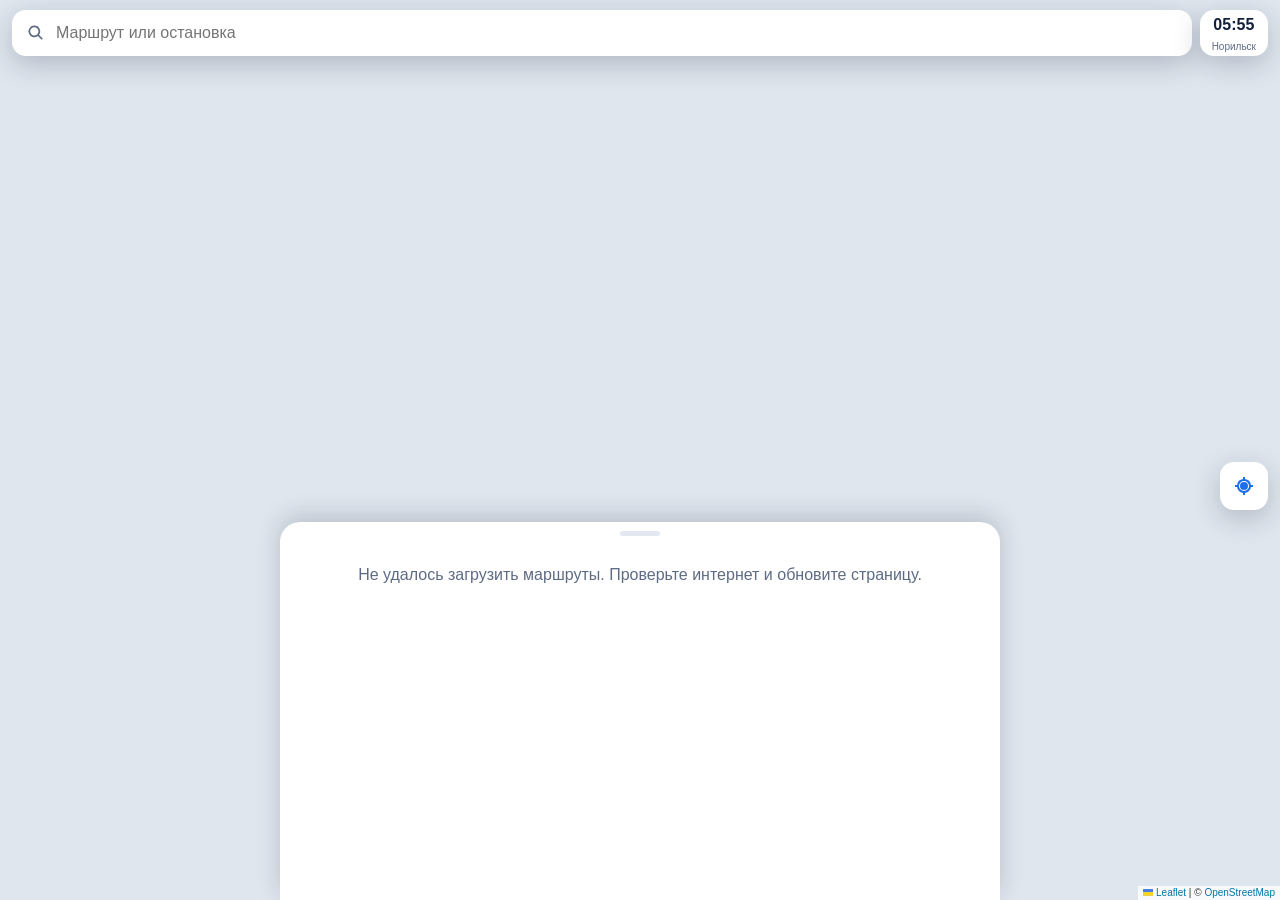
==== web/index.html @ 60977170 "Web (PWA) test version for iPhone: map, routes, schedule, stops, favorites Built from the same Andro" ====
<!doctype html>
<html lang="ru">
<head>
<meta charset="utf-8">
<meta name="viewport" content="width=device-width, initial-scale=1, viewport-fit=cover">
<title>Норильский транспорт</title>
<meta name="description" content="Автобусы Норильска: маршруты, остановки и расписание.">
<meta name="theme-color" content="#0b1630">
<meta name="apple-mobile-web-app-capable" content="yes">
<meta name="mobile-web-app-capable" content="yes">
<meta name="apple-mobile-web-app-status-bar-style" content="black-translucent">
<meta name="apple-mobile-web-app-title" content="Транспорт">
<link rel="apple-touch-icon" href="icons/icon-180.png">
<link rel="icon" href="icons/icon-192.png">
<link rel="manifest" href="manifest.webmanifest">
<link rel="stylesheet" href="vendor/leaflet.css">
<link rel="stylesheet" href="app.css">
</head>
<body>
<div id="map" aria-label="Карта Норильска"></div>

<header class="topbar">
  <div class="search">
    <svg viewBox="0 0 24 24" aria-hidden="true"><path d="M10 3a7 7 0 0 1 5.6 11.2l4.6 4.6-1.4 1.4-4.6-4.6A7 7 0 1 1 10 3zm0 2a5 5 0 1 0 0 10 5 5 0 0 0 0-10z"/></svg>
    <input id="q" type="search" placeholder="Маршрут или остановка" autocomplete="off" enterkeyhint="search" aria-label="Поиск маршрута или остановки">
    <button id="qclear" class="icon-btn" hidden aria-label="Очистить">×</button>
  </div>
  <div class="clock" id="clock" title="Время в Норильске"></div>
</header>

<div class="fabs">
  <button id="locate" class="fab" aria-label="Где я">
    <svg viewBox="0 0 24 24" aria-hidden="true"><path d="M12 8a4 4 0 1 1 0 8 4 4 0 0 1 0-8zm9 3h-2.06A7 7 0 0 0 13 5.06V3h-2v2.06A7 7 0 0 0 5.06 11H3v2h2.06A7 7 0 0 0 11 18.94V21h2v-2.06A7 7 0 0 0 18.94 13H21v-2zm-9 6a5 5 0 1 1 0-10 5 5 0 0 1 0 10z"/></svg>
  </button>
</div>

<section id="sheet" class="sheet" aria-live="polite">
  <button class="grip" id="grip" aria-label="Развернуть или свернуть панель"><span></span></button>
  <div id="sheet-body"></div>
</section>

<div id="toast" class="toast" role="status" hidden></div>

<script>window.BUILD = "__BUILD__";</script>
<script src="vendor/leaflet.js"></script>
<script src="app.js"></script>
</body>
</html>
---- web/vendor/leaflet.css ----
/* required styles */

.leaflet-pane,
.leaflet-tile,
.leaflet-marker-icon,
.leaflet-marker-shadow,
.leaflet-tile-container,
.leaflet-pane > svg,
.leaflet-pane > canvas,
.leaflet-zoom-box,
.leaflet-image-layer,
.leaflet-layer {
	position: absolute;
	left: 0;
	top: 0;
	}
.leaflet-container {
	overflow: hidden;
	}
.leaflet-tile,
.leaflet-marker-icon,
.leaflet-marker-shadow {
	-webkit-user-select: none;
	   -moz-user-select: none;
	        user-select: none;
	  -webkit-user-drag: none;
	}
/* Prevents IE11 from highlighting tiles in blue */
.leaflet-tile::selection {
	background: transparent;
}
/* Safari renders non-retina tile on retina better with this, but Chrome is worse */
.leaflet-safari .leaflet-tile {
	image-rendering: -webkit-optimize-contrast;
	}
/* hack that prevents hw layers "stretching" when loading new tiles */
.leaflet-safari .leaflet-tile-container {
	width: 1600px;
	height: 1600px;
	-webkit-transform-origin: 0 0;
	}
.leaflet-marker-icon,
.leaflet-marker-shadow {
	display: block;
	}
/* .leaflet-container svg: reset svg max-width decleration shipped in Joomla! (joomla.org) 3.x */
/* .leaflet-container img: map is broken in FF if you have max-width: 100% on tiles */
.leaflet-container .leaflet-overlay-pane svg {
	max-width: none !important;
	max-height: none !important;
	}
.leaflet-container .leaflet-marker-pane img,
.leaflet-container .leaflet-shadow-pane img,
.leaflet-container .leaflet-tile-pane img,
.leaflet-container img.leaflet-image-layer,
.leaflet-container .leaflet-tile {
	max-width: none !important;
	max-height: none !important;
	width: auto;
	padding: 0;
	}

.leaflet-container img.leaflet-tile {
	/* See: https://bugs.chromium.org/p/chromium/issues/detail?id=600120 */
	mix-blend-mode: plus-lighter;
}

.leaflet-container.leaflet-touch-zoom {
	-ms-touch-action: pan-x pan-y;
	touch-action: pan-x pan-y;
	}
.leaflet-container.leaflet-touch-drag {
	-ms-touch-action: pinch-zoom;
	/* Fallback for FF which doesn't support pinch-zoom */
	touch-action: none;
	touch-action: pinch-zoom;
}
.leaflet-container.leaflet-touch-drag.leaflet-touch-zoom {
	-ms-touch-action: none;
	touch-action: none;
}
.leaflet-container {
	-webkit-tap-highlight-color: transparent;
}
.leaflet-container a {
	-webkit-tap-highlight-color: rgba(51, 181, 229, 0.4);
}
.leaflet-tile {
	filter: inherit;
	visibility: hidden;
	}
.leaflet-tile-loaded {
	visibility: inherit;
	}
.leaflet-zoom-box {
	width: 0;
	height: 0;
	-moz-box-sizing: border-box;
	     box-sizing: border-box;
	z-index: 800;
	}
/* workaround for https://bugzilla.mozilla.org/show_bug.cgi?id=888319 */
.leaflet-overlay-pane svg {
	-moz-user-select: none;
	}

.leaflet-pane         { z-index: 400; }

.leaflet-tile-pane    { z-index: 200; }
.leaflet-overlay-pane { z-index: 400; }
.leaflet-shadow-pane  { z-index: 500; }
.leaflet-marker-pane  { z-index: 600; }
.leaflet-tooltip-pane   { z-index: 650; }
.leaflet-popup-pane   { z-index: 700; }

.leaflet-map-pane canvas { z-index: 100; }
.leaflet-map-pane svg    { z-index: 200; }

.leaflet-vml-shape {
	width: 1px;
	height: 1px;
	}
.lvml {
	behavior: url(#default#VML);
	display: inline-block;
	position: absolute;
	}


/* control positioning */

.leaflet-control {
	position: relative;
	z-index: 800;
	pointer-events: visiblePainted; /* IE 9-10 doesn't have auto */
	pointer-events: auto;
	}
.leaflet-top,
.leaflet-bottom {
	position: absolute;
	z-index: 1000;
	pointer-events: none;
	}
.leaflet-top {
	top: 0;
	}
.leaflet-right {
	right: 0;
	}
.leaflet-bottom {
	bottom: 0;
	}
.leaflet-left {
	left: 0;
	}
.leaflet-control {
	float: left;
	clear: both;
	}
.leaflet-right .leaflet-control {
	float: right;
	}
.leaflet-top .leaflet-control {
	margin-top: 10px;
	}
.leaflet-bottom .leaflet-control {
	margin-bottom: 10px;
	}
.leaflet-left .leaflet-control {
	margin-left: 10px;
	}
.leaflet-right .leaflet-control {
	margin-right: 10px;
	}


/* zoom and fade animations */

.leaflet-fade-anim .leaflet-popup {
	opacity: 0;
	-webkit-transition: opacity 0.2s linear;
	   -moz-transition: opacity 0.2s linear;
	        transition: opacity 0.2s linear;
	}
.leaflet-fade-anim .leaflet-map-pane .leaflet-popup {
	opacity: 1;
	}
.leaflet-zoom-animated {
	-webkit-transform-origin: 0 0;
	    -ms-transform-origin: 0 0;
	        transform-origin: 0 0;
	}
svg.leaflet-zoom-animated {
	will-change: transform;
}

.leaflet-zoom-anim .leaflet-zoom-animated {
	-webkit-transition: -webkit-transform 0.25s cubic-bezier(0,0,0.25,1);
	   -moz-transition:    -moz-transform 0.25s cubic-bezier(0,0,0.25,1);
	        transition:         transform 0.25s cubic-bezier(0,0,0.25,1);
	}
.leaflet-zoom-anim .leaflet-tile,
.leaflet-pan-anim .leaflet-tile {
	-webkit-transition: none;
	   -moz-transition: none;
	        transition: none;
	}

.leaflet-zoom-anim .leaflet-zoom-hide {
	visibility: hidden;
	}


/* cursors */

.leaflet-interactive {
	cursor: pointer;
	}
.leaflet-grab {
	cursor: -webkit-grab;
	cursor:    -moz-grab;
	cursor:         grab;
	}
.leaflet-crosshair,
.leaflet-crosshair .leaflet-interactive {
	cursor: crosshair;
	}
.leaflet-popup-pane,
.leaflet-control {
	cursor: auto;
	}
.leaflet-dragging .leaflet-grab,
.leaflet-dragging .leaflet-grab .leaflet-interactive,
.leaflet-dragging .leaflet-marker-draggable {
	cursor: move;
	cursor: -webkit-grabbing;
	cursor:    -moz-grabbing;
	cursor:         grabbing;
	}

/* marker & overlays interactivity */
.leaflet-marker-icon,
.leaflet-marker-shadow,
.leaflet-image-layer,
.leaflet-pane > svg path,
.leaflet-tile-container {
	pointer-events: none;
	}

.leaflet-marker-icon.leaflet-interactive,
.leaflet-image-layer.leaflet-interactive,
.leaflet-pane > svg path.leaflet-interactive,
svg.leaflet-image-layer.leaflet-interactive path {
	pointer-events: visiblePainted; /* IE 9-10 doesn't have auto */
	pointer-events: auto;
	}

/* visual tweaks */

.leaflet-container {
	background: #ddd;
	outline-offset: 1px;
	}
.leaflet-container a {
	color: #0078A8;
	}
.leaflet-zoom-box {
	border: 2px dotted #38f;
	background: rgba(255,255,255,0.5);
	}


/* general typography */
.leaflet-container {
	font-family: "Helvetica Neue", Arial, Helvetica, sans-serif;
	font-size: 12px;
	font-size: 0.75rem;
	line-height: 1.5;
	}


/* general toolbar styles */

.leaflet-bar {
	box-shadow: 0 1px 5px rgba(0,0,0,0.65);
	border-radius: 4px;
	}
.leaflet-bar a {
	background-color: #fff;
	border-bottom: 1px solid #ccc;
	width: 26px;
	height: 26px;
	line-height: 26px;
	display: block;
	text-align: center;
	text-decoration: none;
	color: black;
	}
.leaflet-bar a,
.leaflet-control-layers-toggle {
	background-position: 50% 50%;
	background-repeat: no-repeat;
	display: block;
	}
.leaflet-bar a:hover,
.leaflet-bar a:focus {
	background-color: #f4f4f4;
	}
.leaflet-bar a:first-child {
	border-top-left-radius: 4px;
	border-top-right-radius: 4px;
	}
.leaflet-bar a:last-child {
	border-bottom-left-radius: 4px;
	border-bottom-right-radius: 4px;
	border-bottom: none;
	}
.leaflet-bar a.leaflet-disabled {
	cursor: default;
	background-color: #f4f4f4;
	color: #bbb;
	}

.leaflet-touch .leaflet-bar a {
	width: 30px;
	height: 30px;
	line-height: 30px;
	}
.leaflet-touch .leaflet-bar a:first-child {
	border-top-left-radius: 2px;
	border-top-right-radius: 2px;
	}
.leaflet-touch .leaflet-bar a:last-child {
	border-bottom-left-radius: 2px;
	border-bottom-right-radius: 2px;
	}

/* zoom control */

.leaflet-control-zoom-in,
.leaflet-control-zoom-out {
	font: bold 18px 'Lucida Console', Monaco, monospace;
	text-indent: 1px;
	}

.leaflet-touch .leaflet-control-zoom-in, .leaflet-touch .leaflet-control-zoom-out  {
	font-size: 22px;
	}


/* layers control */

.leaflet-control-layers {
	box-shadow: 0 1px 5px rgba(0,0,0,0.4);
	background: #fff;
	border-radius: 5px;
	}
.leaflet-control-layers-toggle {
	background-image: url(images/layers.png);
	width: 36px;
	height: 36px;
	}
.leaflet-retina .leaflet-control-layers-toggle {
	background-image: url(images/layers-2x.png);
	background-size: 26px 26px;
	}
.leaflet-touch .leaflet-control-layers-toggle {
	width: 44px;
	height: 44px;
	}
.leaflet-control-layers .leaflet-control-layers-list,
.leaflet-control-layers-expanded .leaflet-control-layers-toggle {
	display: none;
	}
.leaflet-control-layers-expanded .leaflet-control-layers-list {
	display: block;
	position: relative;
	}
.leaflet-control-layers-expanded {
	padding: 6px 10px 6px 6px;
	color: #333;
	background: #fff;
	}
.leaflet-control-layers-scrollbar {
	overflow-y: scroll;
	overflow-x: hidden;
	padding-right: 5px;
	}
.leaflet-control-layers-selector {
	margin-top: 2px;
	position: relative;
	top: 1px;
	}
.leaflet-control-layers label {
	display: block;
	font-size: 13px;
	font-size: 1.08333em;
	}
.leaflet-control-layers-separator {
	height: 0;
	border-top: 1px solid #ddd;
	margin: 5px -10px 5px -6px;
	}

/* Default icon URLs */
.leaflet-default-icon-path { /* used only in path-guessing heuristic, see L.Icon.Default */
	background-image: url(images/marker-icon.png);
	}


/* attribution and scale controls */

.leaflet-container .leaflet-control-attribution {
	background: #fff;
	background: rgba(255, 255, 255, 0.8);
	margin: 0;
	}
.leaflet-control-attribution,
.leaflet-control-scale-line {
	padding: 0 5px;
	color: #333;
	line-height: 1.4;
	}
.leaflet-control-attribution a {
	text-decoration: none;
	}
.leaflet-control-attribution a:hover,
.leaflet-control-attribution a:focus {
	text-decoration: underline;
	}
.leaflet-attribution-flag {
	display: inline !important;
	vertical-align: baseline !important;
	width: 1em;
	height: 0.6669em;
	}
.leaflet-left .leaflet-control-scale {
	margin-left: 5px;
	}
.leaflet-bottom .leaflet-control-scale {
	margin-bottom: 5px;
	}
.leaflet-control-scale-line {
	border: 2px solid #777;
	border-top: none;
	line-height: 1.1;
	padding: 2px 5px 1px;
	white-space: nowrap;
	-moz-box-sizing: border-box;
	     box-sizing: border-box;
	background: rgba(255, 255, 255, 0.8);
	text-shadow: 1px 1px #fff;
	}
.leaflet-control-scale-line:not(:first-child) {
	border-top: 2px solid #777;
	border-bottom: none;
	margin-top: -2px;
	}
.leaflet-control-scale-line:not(:first-child):not(:last-child) {
	border-bottom: 2px solid #777;
	}

.leaflet-touch .leaflet-control-attribution,
.leaflet-touch .leaflet-control-layers,
.leaflet-touch .leaflet-bar {
	box-shadow: none;
	}
.leaflet-touch .leaflet-control-layers,
.leaflet-touch .leaflet-bar {
	border: 2px solid rgba(0,0,0,0.2);
	background-clip: padding-box;
	}


/* popup */

.leaflet-popup {
	position: absolute;
	text-align: center;
	margin-bottom: 20px;
	}
.leaflet-popup-content-wrapper {
	padding: 1px;
	text-align: left;
	border-radius: 12px;
	}
.leaflet-popup-content {
	margin: 13px 24px 13px 20px;
	line-height: 1.3;
	font-size: 13px;
	font-size: 1.08333em;
	min-height: 1px;
	}
.leaflet-popup-content p {
	margin: 17px 0;
	margin: 1.3em 0;
	}
.leaflet-popup-tip-container {
	width: 40px;
	height: 20px;
	position: absolute;
	left: 50%;
	margin-top: -1px;
	margin-left: -20px;
	overflow: hidden;
	pointer-events: none;
	}
.leaflet-popup-tip {
	width: 17px;
	height: 17px;
	padding: 1px;

	margin: -10px auto 0;
	pointer-events: auto;

	-webkit-transform: rotate(45deg);
	   -moz-transform: rotate(45deg);
	    -ms-transform: rotate(45deg);
	        transform: rotate(45deg);
	}
.leaflet-popup-content-wrapper,
.leaflet-popup-tip {
	background: white;
	color: #333;
	box-shadow: 0 3px 14px rgba(0,0,0,0.4);
	}
.leaflet-container a.leaflet-popup-close-button {
	position: absolute;
	top: 0;
	right: 0;
	border: none;
	text-align: center;
	width: 24px;
	height: 24px;
	font: 16px/24px Tahoma, Verdana, sans-serif;
	color: #757575;
	text-decoration: none;
	background: transparent;
	}
.leaflet-container a.leaflet-popup-close-button:hover,
.leaflet-container a.leaflet-popup-close-button:focus {
	color: #585858;
	}
.leaflet-popup-scrolled {
	overflow: auto;
	}

.leaflet-oldie .leaflet-popup-content-wrapper {
	-ms-zoom: 1;
	}
.leaflet-oldie .leaflet-popup-tip {
	width: 24px;
	margin: 0 auto;

	-ms-filter: "progid:DXImageTransform.Microsoft.Matrix(M11=0.70710678, M12=0.70710678, M21=-0.70710678, M22=0.70710678)";
	filter: progid:DXImageTransform.Microsoft.Matrix(M11=0.70710678, M12=0.70710678, M21=-0.70710678, M22=0.70710678);
	}

.leaflet-oldie .leaflet-control-zoom,
.leaflet-oldie .leaflet-control-layers,
.leaflet-oldie .leaflet-popup-content-wrapper,
.leaflet-oldie .leaflet-popup-tip {
	border: 1px solid #999;
	}


/* div icon */

.leaflet-div-icon {
	background: #fff;
	border: 1px solid #666;
	}


/* Tooltip */
/* Base styles for the element that has a tooltip */
.leaflet-tooltip {
	position: absolute;
	padding: 6px;
	background-color: #fff;
	border: 1px solid #fff;
	border-radius: 3px;
	color: #222;
	white-space: nowrap;
	-webkit-user-select: none;
	-moz-user-select: none;
	-ms-user-select: none;
	user-select: none;
	pointer-events: none;
	box-shadow: 0 1px 3px rgba(0,0,0,0.4);
	}
.leaflet-tooltip.leaflet-interactive {
	cursor: pointer;
	pointer-events: auto;
	}
.leaflet-tooltip-top:before,
.leaflet-tooltip-bottom:before,
.leaflet-tooltip-left:before,
.leaflet-tooltip-right:before {
	position: absolute;
	pointer-events: none;
	border: 6px solid transparent;
	background: transparent;
	content: "";
	}

/* Directions */

.leaflet-tooltip-bottom {
	margin-top: 6px;
}
.leaflet-tooltip-top {
	margin-top: -6px;
}
.leaflet-tooltip-bottom:before,
.leaflet-tooltip-top:before {
	left: 50%;
	margin-left: -6px;
	}
.leaflet-tooltip-top:before {
	bottom: 0;
	margin-bottom: -12px;
	border-top-color: #fff;
	}
.leaflet-tooltip-bottom:before {
	top: 0;
	margin-top: -12px;
	margin-left: -6px;
	border-bottom-color: #fff;
	}
.leaflet-tooltip-left {
	margin-left: -6px;
}
.leaflet-tooltip-right {
	margin-left: 6px;
}
.leaflet-tooltip-left:before,
.leaflet-tooltip-right:before {
	top: 50%;
	margin-top: -6px;
	}
.leaflet-tooltip-left:before {
	right: 0;
	margin-right: -12px;
	border-left-color: #fff;
	}
.leaflet-tooltip-right:before {
	left: 0;
	margin-left: -12px;
	border-right-color: #fff;
	}

/* Printing */

@media print {
	/* Prevent printers from removing background-images of controls. */
	.leaflet-control {
		-webkit-print-color-adjust: exact;
		print-color-adjust: exact;
		}
	}
---- web/app.css ----
:root {
  --bg: #0b1630;
  --panel: #ffffff;
  --text: #13203b;
  --muted: #5d6b85;
  --line: #e3e8f0;
  --accent: #1f6feb;
  --accent-soft: #e8f0fe;
  --good: #1b8a4b;
  --warn: #b45309;
  --chip: #f1f4f9;
  --shadow: 0 8px 28px rgba(11, 22, 48, .22);
  --safe-top: env(safe-area-inset-top, 0px);
  --safe-bottom: env(safe-area-inset-bottom, 0px);
  --sheet-peek: 42vh;
  color-scheme: light;
}
@media (prefers-color-scheme: dark) {
  :root {
    --panel: #121c33;
    --text: #e9eef8;
    --muted: #9aa8c2;
    --line: #22304f;
    --accent: #5b9bff;
    --accent-soft: #1b2b4d;
    --good: #4ade80;
    --warn: #fbbf24;
    --chip: #1b2742;
    color-scheme: dark;
  }
}
* { box-sizing: border-box; -webkit-tap-highlight-color: transparent; }
html, body { margin: 0; height: 100%; overflow: hidden; background: var(--bg);
  font: 16px/1.35 -apple-system, BlinkMacSystemFont, "SF Pro Text", "Segoe UI", Roboto, sans-serif; color: var(--text); }
button { font: inherit; color: inherit; }

#map { position: fixed; inset: 0; background: #dfe6ee; }
@media (prefers-color-scheme: dark) { #map .leaflet-tile-pane { filter: brightness(.72) contrast(1.1) saturate(.8); } }

.topbar { position: fixed; z-index: 1000; left: 0; right: 0; top: 0;
  padding: calc(var(--safe-top) + 10px) 12px 0; display: flex; gap: 8px; align-items: center; pointer-events: none; }
.search { pointer-events: auto; flex: 1; display: flex; align-items: center; gap: 8px; height: 46px; padding: 0 6px 0 14px;
  background: var(--panel); border-radius: 14px; box-shadow: var(--shadow); }
.search svg { width: 20px; height: 20px; fill: var(--muted); flex: none; }
.search input { flex: 1; min-width: 0; border: 0; outline: 0; background: transparent; color: var(--text); font-size: 16px; }
.search input::-webkit-search-cancel-button { display: none; }
.clock { pointer-events: auto; height: 46px; min-width: 64px; padding: 0 12px; display: grid; place-items: center;
  background: var(--panel); border-radius: 14px; box-shadow: var(--shadow); font-weight: 600; font-variant-numeric: tabular-nums; }
.clock small { display: block; font-size: 10px; font-weight: 500; color: var(--muted); line-height: 1; }
.icon-btn { border: 0; background: var(--chip); width: 32px; height: 32px; border-radius: 10px; font-size: 20px; line-height: 1; cursor: pointer; }

.fabs { position: fixed; z-index: 1000; right: 12px; bottom: calc(var(--sheet-h, var(--sheet-peek)) + 12px); transition: bottom .25s ease; }
.fab { width: 48px; height: 48px; border-radius: 14px; border: 0; background: var(--panel); box-shadow: var(--shadow); display: grid; place-items: center; cursor: pointer; }
.fab svg { width: 24px; height: 24px; fill: var(--accent); }
.fab.busy svg { animation: spin 1s linear infinite; }
@keyframes spin { to { transform: rotate(360deg); } }

.sheet { position: fixed; z-index: 1001; left: 0; right: 0; bottom: 0; height: var(--sheet-h, var(--sheet-peek));
  background: var(--panel); border-radius: 20px 20px 0 0; box-shadow: 0 -6px 24px rgba(11,22,48,.18);
  display: flex; flex-direction: column; transition: height .25s ease; max-width: 720px; margin: 0 auto; }
.sheet.full { --sheet-h: calc(100vh - var(--safe-top) - 70px); }
.sheet.mini { --sheet-h: calc(76px + var(--safe-bottom)); }
body:has(.sheet.full) { --sheet-h: calc(100vh - var(--safe-top) - 70px); }
body:has(.sheet.mini) { --sheet-h: calc(76px + var(--safe-bottom)); }
.grip { flex: none; border: 0; background: transparent; height: 22px; display: grid; place-items: center; cursor: pointer; }
.grip span { width: 40px; height: 5px; border-radius: 3px; background: var(--line); }
#sheet-body { flex: 1; overflow-y: auto; -webkit-overflow-scrolling: touch; padding: 0 16px calc(var(--safe-bottom) + 16px); overscroll-behavior: contain; }

.tabs { display: flex; gap: 6px; margin: 2px 0 12px; position: sticky; top: 0; background: var(--panel); padding-bottom: 6px; z-index: 2; }
.tab { flex: 1; border: 0; background: var(--chip); border-radius: 10px; height: 36px; font-weight: 600; font-size: 14px; cursor: pointer; color: var(--muted); }
.tab[aria-selected="true"] { background: var(--accent); color: #fff; }

h2 { font-size: 20px; margin: 0; }
.sub { color: var(--muted); font-size: 14px; }
.badge { display: inline-grid; place-items: center; min-width: 44px; height: 32px; padding: 0 8px; border-radius: 9px;
  color: #fff; font-weight: 700; font-size: 16px; flex: none; text-shadow: 0 1px 1px rgba(0,0,0,.25); }

.grid { display: grid; grid-template-columns: repeat(auto-fill, minmax(64px, 1fr)); gap: 8px; }
.grid .badge { height: 44px; font-size: 18px; width: 100%; border: 0; cursor: pointer; position: relative; }
.grid .badge .star { position: absolute; top: 2px; right: 5px; font-size: 11px; }

.list { list-style: none; margin: 0; padding: 0; }
.row { display: flex; align-items: center; gap: 12px; padding: 11px 2px; border-bottom: 1px solid var(--line); cursor: pointer; width: 100%; background: none; border-left: 0; border-right: 0; border-top: 0; text-align: left; }
.row:last-child { border-bottom: 0; }
.row .grow { flex: 1; min-width: 0; }
.row .title { font-weight: 600; }
.row .meta { font-size: 13px; color: var(--muted); margin-top: 2px; }
.chips { display: flex; flex-wrap: wrap; gap: 4px; margin-top: 5px; }
.chips .badge { min-width: 30px; height: 22px; font-size: 12px; border-radius: 6px; padding: 0 5px; }

.head { display: flex; align-items: center; gap: 12px; margin-bottom: 10px; }
.head .grow { flex: 1; min-width: 0; }
.back, .fav { border: 0; background: var(--chip); border-radius: 10px; height: 36px; min-width: 36px; padding: 0 10px; cursor: pointer; font-size: 18px; }
.fav[aria-pressed="true"] { color: #e8a400; }

.dirs { display: flex; flex-direction: column; gap: 6px; margin-bottom: 12px; }
.dir { border: 1px solid var(--line); background: transparent; border-radius: 12px; padding: 9px 12px; text-align: left; cursor: pointer; font-size: 14px; }
.dir[aria-pressed="true"] { border-color: var(--accent); background: var(--accent-soft); }

.seg { display: inline-flex; background: var(--chip); border-radius: 10px; padding: 3px; margin: 6px 0 10px; }
.seg button { border: 0; background: transparent; padding: 6px 14px; border-radius: 8px; font-size: 14px; font-weight: 600; color: var(--muted); cursor: pointer; }
.seg button[aria-pressed="true"] { background: var(--panel); color: var(--text); box-shadow: 0 1px 3px rgba(0,0,0,.12); }

.next { display: flex; gap: 8px; align-items: baseline; flex-wrap: wrap; padding: 10px 12px; border-radius: 12px; background: var(--accent-soft); margin-bottom: 10px; }
.next b { font-size: 22px; font-variant-numeric: tabular-nums; }
.next .in { color: var(--good); font-weight: 600; }
.times { display: flex; flex-wrap: wrap; gap: 6px; margin: 4px 0 14px; }
.times span { font-variant-numeric: tabular-nums; font-size: 14px; padding: 4px 7px; border-radius: 7px; background: var(--chip); }
.times span.past { opacity: .4; }
.times span.soon { background: var(--accent); color: #fff; font-weight: 600; }
.section { font-size: 13px; font-weight: 700; text-transform: uppercase; letter-spacing: .04em; color: var(--muted); margin: 16px 0 6px; }
.note { font-size: 13px; color: var(--muted); margin: 10px 0; }
.note a { color: var(--accent); }
.empty { color: var(--muted); padding: 20px 0; text-align: center; }

.stopnum { width: 22px; height: 22px; border-radius: 50%; border: 3px solid currentColor; background: var(--panel); flex: none; }

.toast { position: fixed; z-index: 2000; left: 50%; transform: translateX(-50%); top: calc(var(--safe-top) + 66px);
  background: #13203b; color: #fff; padding: 10px 14px; border-radius: 12px; box-shadow: var(--shadow); font-size: 14px; max-width: 90vw; }

.stop-dot { background: #fff; border: 3px solid var(--c, #1f6feb); border-radius: 50%; box-sizing: border-box; }
.stop-dot.sel { background: var(--c, #1f6feb); border-color: #fff; box-shadow: 0 0 0 3px var(--c, #1f6feb); }
.me-dot { background: #1f6feb; border: 3px solid #fff; border-radius: 50%; box-shadow: 0 0 0 6px rgba(31,111,235,.25); }
.leaflet-control-attribution { font-size: 10px; }
.leaflet-top { top: calc(var(--safe-top) + 64px); }
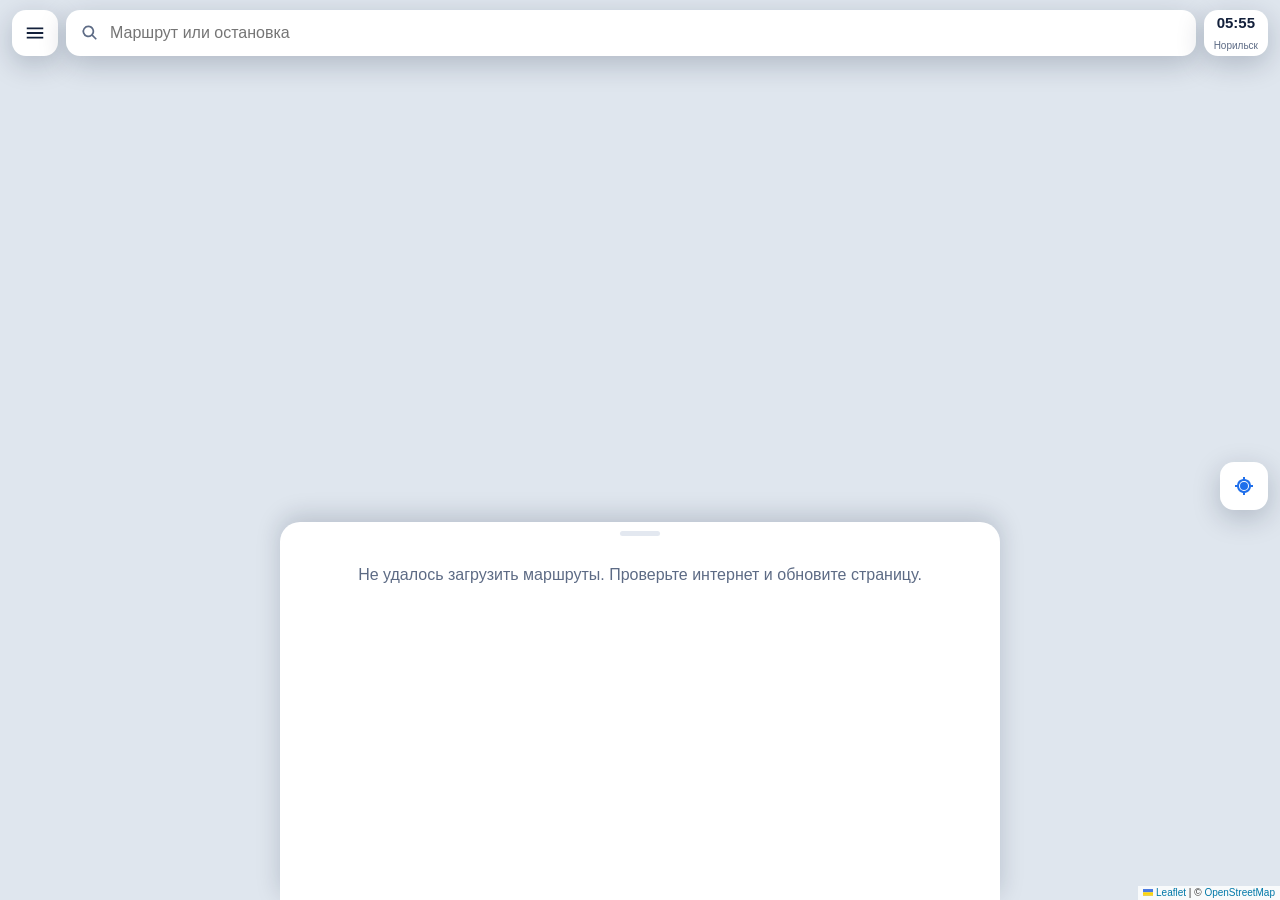
==== commit c2180c12: "Web: weather, menu and stop alarm like Android - Weather (Open-Meteo, same as Android) in the top ba" ====
--- a/web/index.html
+++ b/web/index.html
@@ -20,13 +20,20 @@
 <div id="map" aria-label="Карта Норильска"></div>
 
 <header class="topbar">
+  <button id="menu" class="square" aria-label="Меню">
+    <svg viewBox="0 0 24 24" aria-hidden="true"><path d="M3 6h18v2H3zm0 5h18v2H3zm0 5h18v2H3z"/></svg>
+  </button>
   <div class="search">
     <svg viewBox="0 0 24 24" aria-hidden="true"><path d="M10 3a7 7 0 0 1 5.6 11.2l4.6 4.6-1.4 1.4-4.6-4.6A7 7 0 1 1 10 3zm0 2a5 5 0 1 0 0 10 5 5 0 0 0 0-10z"/></svg>
     <input id="q" type="search" placeholder="Маршрут или остановка" autocomplete="off" enterkeyhint="search" aria-label="Поиск маршрута или остановки">
     <button id="qclear" class="icon-btn" hidden aria-label="Очистить">×</button>
   </div>
-  <div class="clock" id="clock" title="Время в Норильске"></div>
+  <button class="clock" id="clock" aria-label="Погода и время в Норильске"></button>
 </header>
+<div class="banners">
+  <div id="alarmbar" class="alarmbar" hidden></div>
+  <div id="alert" class="alertbar" hidden></div>
+</div>
 
 <div class="fabs">
   <button id="locate" class="fab" aria-label="Где я">
@@ -43,6 +50,8 @@
 
 <script>window.BUILD = "__BUILD__";</script>
 <script src="vendor/leaflet.js"></script>
+<script src="weather.js"></script>
+<script src="alarm.js"></script>
 <script src="app.js"></script>
 </body>
 </html>
--- a/web/app.css
+++ b/web/app.css
@@ -1,3 +1,4 @@
+[hidden] { display: none !important; }
 :root {
   --bg: #0b1630;
   --panel: #ffffff;
@@ -16,7 +17,7 @@
   color-scheme: light;
 }
 @media (prefers-color-scheme: dark) {
-  :root {
+  :root:not([data-theme="light"]) {
     --panel: #121c33;
     --text: #e9eef8;
     --muted: #9aa8c2;
@@ -29,13 +30,26 @@
     color-scheme: dark;
   }
 }
+:root[data-theme="dark"] {
+  --panel: #121c33;
+  --text: #e9eef8;
+  --muted: #9aa8c2;
+  --line: #22304f;
+  --accent: #5b9bff;
+  --accent-soft: #1b2b4d;
+  --good: #4ade80;
+  --warn: #fbbf24;
+  --chip: #1b2742;
+  color-scheme: dark;
+}
 * { box-sizing: border-box; -webkit-tap-highlight-color: transparent; }
 html, body { margin: 0; height: 100%; overflow: hidden; background: var(--bg);
   font: 16px/1.35 -apple-system, BlinkMacSystemFont, "SF Pro Text", "Segoe UI", Roboto, sans-serif; color: var(--text); }
 button { font: inherit; color: inherit; }
 
 #map { position: fixed; inset: 0; background: #dfe6ee; }
-@media (prefers-color-scheme: dark) { #map .leaflet-tile-pane { filter: brightness(.72) contrast(1.1) saturate(.8); } }
+@media (prefers-color-scheme: dark) { :root:not([data-theme="light"]) #map .leaflet-tile-pane { filter: brightness(.72) contrast(1.1) saturate(.8); } }
+:root[data-theme="dark"] #map .leaflet-tile-pane { filter: brightness(.72) contrast(1.1) saturate(.8); }
 
 .topbar { position: fixed; z-index: 1000; left: 0; right: 0; top: 0;
   padding: calc(var(--safe-top) + 10px) 12px 0; display: flex; gap: 8px; align-items: center; pointer-events: none; }
@@ -44,7 +58,9 @@
 .search svg { width: 20px; height: 20px; fill: var(--muted); flex: none; }
 .search input { flex: 1; min-width: 0; border: 0; outline: 0; background: transparent; color: var(--text); font-size: 16px; }
 .search input::-webkit-search-cancel-button { display: none; }
-.clock { pointer-events: auto; height: 46px; min-width: 64px; padding: 0 12px; display: grid; place-items: center;
+.square { pointer-events: auto; flex: none; width: 46px; height: 46px; border: 0; border-radius: 14px; background: var(--panel); box-shadow: var(--shadow); display: grid; place-items: center; cursor: pointer; }
+.square svg { width: 22px; height: 22px; fill: var(--text); }
+.clock { pointer-events: auto; border: 0; cursor: pointer; color: var(--text); height: 46px; min-width: 64px; padding: 0 10px; display: grid; place-items: center; line-height: 1.1; font-size: 15px;
   background: var(--panel); border-radius: 14px; box-shadow: var(--shadow); font-weight: 600; font-variant-numeric: tabular-nums; }
 .clock small { display: block; font-size: 10px; font-weight: 500; color: var(--muted); line-height: 1; }
 .icon-btn { border: 0; background: var(--chip); width: 32px; height: 32px; border-radius: 10px; font-size: 20px; line-height: 1; cursor: pointer; }
@@ -123,3 +139,46 @@
 .me-dot { background: #1f6feb; border: 3px solid #fff; border-radius: 50%; box-shadow: 0 0 0 6px rgba(31,111,235,.25); }
 .leaflet-control-attribution { font-size: 10px; }
 .leaflet-top { top: calc(var(--safe-top) + 64px); }
+
+.banners { position: fixed; z-index: 999; left: 12px; right: 12px; top: calc(var(--safe-top) + 64px); display: flex; flex-direction: column; gap: 8px; pointer-events: none; max-width: 696px; margin: 0 auto; }
+.alarmbar, .alertbar { pointer-events: auto; border-radius: 14px; box-shadow: var(--shadow); padding: 10px 12px; display: flex; gap: 10px; align-items: center; font-size: 14px; }
+.alarmbar { background: #1f6feb; color: #fff; }
+.alarmbar.near { background: #b45309; }
+.alarmbar.arrived { background: #1b8a4b; animation: pulse 1s ease-in-out infinite alternate; }
+@keyframes pulse { to { filter: brightness(1.2); } }
+.alarmbar .grow, .alertbar .grow { flex: 1; min-width: 0; }
+.alarmbar b, .alertbar b { display: block; font-size: 15px; }
+.alarmbar button, .alertbar button { border: 0; border-radius: 10px; padding: 7px 10px; font-weight: 600; cursor: pointer; background: rgba(255,255,255,.22); color: inherit; flex: none; }
+.alertbar { background: #fff4e5; color: #6b3a00; border: 1px solid #f5c27a; }
+.alertbar.severe { background: #fde8e8; color: #7f1d1d; border-color: #f19999; }
+.wxbig { display: flex; align-items: center; gap: 14px; margin: 4px 0 10px; }
+.wxbig .t { font-size: 44px; font-weight: 700; line-height: 1; }
+.wxbig .i { font-size: 40px; }
+.kv { display: grid; grid-template-columns: 1fr 1fr; gap: 8px; margin-bottom: 12px; }
+.kv div { background: var(--chip); border-radius: 12px; padding: 8px 10px; font-size: 13px; color: var(--muted); }
+.kv b { display: block; font-size: 16px; color: var(--text); }
+.card { border-radius: 14px; padding: 12px; margin: 8px 0; background: var(--chip); }
+.card.s1 { background: #fff4e5; color: #6b3a00; }
+.card.s2 { background: #fde8e8; color: #7f1d1d; }
+.card b { display: block; margin-bottom: 4px; }
+.card ul { margin: 6px 0; padding-left: 0; list-style: none; }
+.card p { margin: 6px 0 0; font-size: 14px; }
+.hours { display: flex; gap: 8px; overflow-x: auto; padding-bottom: 6px; }
+.hours div { flex: none; text-align: center; background: var(--chip); border-radius: 12px; padding: 8px 10px; font-size: 13px; min-width: 62px; }
+.hours b { display: block; font-size: 16px; }
+.big-btn { width: 100%; border: 0; border-radius: 14px; background: var(--accent); color: #fff; font-weight: 700; font-size: 16px; padding: 14px; margin: 10px 0 4px; cursor: pointer; }
+.big-btn.off { background: var(--chip); color: var(--text); }
+.menu .row { gap: 14px; }
+.menu .row .ic { font-size: 22px; width: 28px; text-align: center; }
+.switch { appearance: none; width: 48px; height: 28px; border-radius: 14px; background: var(--line); position: relative; flex: none; cursor: pointer; transition: background .2s; }
+.switch::after { content: ""; position: absolute; top: 3px; left: 3px; width: 22px; height: 22px; border-radius: 50%; background: #fff; transition: left .2s; box-shadow: 0 1px 3px rgba(0,0,0,.25); }
+.switch:checked { background: var(--good); }
+.switch:checked::after { left: 23px; }
+.steps { margin: 6px 0 0; padding-left: 20px; font-size: 14px; }
+.steps li { margin: 4px 0; }
+
+.clock { white-space: nowrap; }
+.clock .wxline { font-size: 15px; font-weight: 700; }
+.toast { top: auto; bottom: calc(var(--sheet-h, var(--sheet-peek)) + 72px); }
+.search { min-width: 0; }
+.clock { flex: none; }
